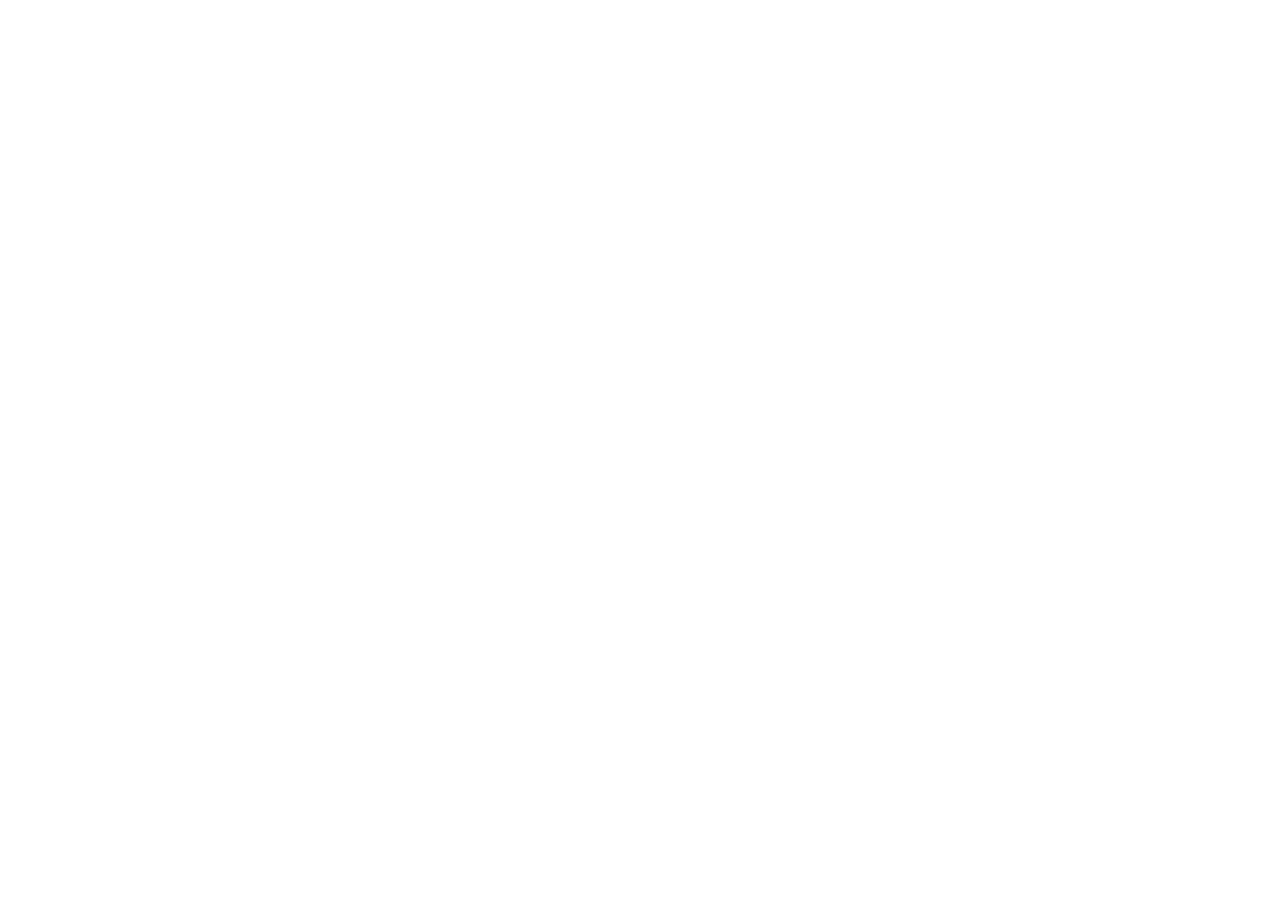
==== event.html @ c291a445 "creating the event page" ====
<!DOCTYPE html>
<html lang="en">
<head>
  <meta charset="UTF-8">
  <meta name="viewport" content="width=device-width, initial-scale=1.0">
  <title>NC State Fair - Event Details</title>
  <link rel="stylesheet" href="style.css">
</head>
<body>

</body>
</html>
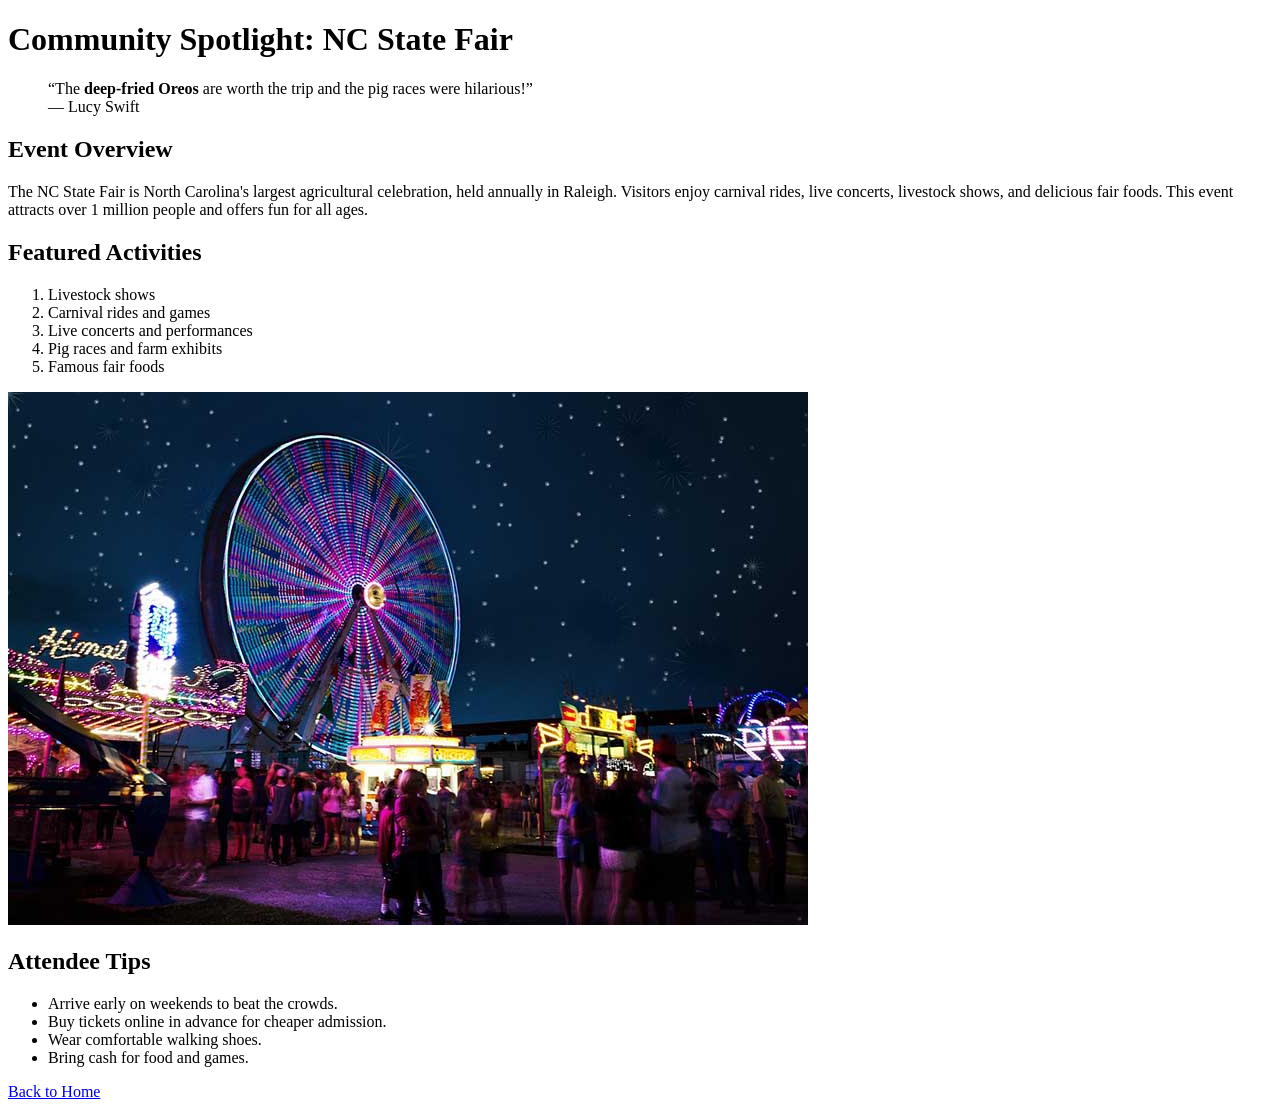
==== commit a6fc1762: "created a folder for images and added images for the index and event" ====
--- a/event.html
+++ b/event.html
@@ -3,10 +3,70 @@
 <head>
   <meta charset="UTF-8">
   <meta name="viewport" content="width=device-width, initial-scale=1.0">
-  <title>NC State Fair - Event Details</title>
+  <title>Community Spotlight: NC State Fair</title>
   <link rel="stylesheet" href="style.css">
+  <!-- Feature of favicon -->
+  <link rel="icon" type="image/png" href="images/index.jpg.png">
 </head>
 <body>
+  <!-- Maria G Borja Reynoso
+       Date: 09.03.2026
+       CSC 372-01
+       This is the event page for assignment 1. -->
+  
+<div class="page-container">
 
+  <!-- Main heading -->
+  <h1>Community Spotlight: NC State Fair</h1>
+
+  <!-- Feature with bold text -->
+  <blockquote class="testimonial">
+    “The <strong>deep-fried Oreos</strong> are worth the trip and the pig races were hilarious!”
+    <footer>— Lucy Swift </footer>
+  </blockquote>
+
+  <!-- Event Overview -->
+  <section>
+    <h2>Event Overview</h2>
+    <p class="event-overview">
+      The NC State Fair is North Carolina's largest agricultural celebration, held annually in Raleigh. 
+      Visitors enjoy carnival rides, live concerts, livestock shows, and delicious fair foods. 
+      This event attracts over 1 million people and offers fun for all ages.
+    </p>
+  </section>
+
+  <!-- Featured Activities --> 
+  <section>
+    <h2>Featured Activities</h2>
+    <ol class="featured-activities">
+      <!-- Featured Tooltips show extra information -->
+      <li title="10:00 AM &amp; 2:00 PM Livestock Arena">Livestock shows</li>
+      <li title="11:00 AM – 9:00 PM Midway Rides">Carnival rides and games</li>
+      <li title="1:00 PM – 8:00 PM Dorton Arena">Live concerts and performances</li>
+      <li title="2:00 PM – 4:00 PM Kids Zone">Pig races and farm exhibits</li>
+      <li title="4:00 PM – 10:00 PM Food Court"> Famous fair foods</li>
+    </ol>
+  </section>
+
+  <!-- Main Image --> 
+  <img class="event-main-image" src="images/event.jpeg" alt="NC State Fair Ferris wheel">
+
+  <!-- Attendee Tips -->
+  <section>
+    <h2>Attendee Tips</h2>
+    <ul>
+      <li>Arrive early on weekends to beat the crowds.</li>
+      <li>Buy tickets online in advance for cheaper admission.</li>
+      <li>Wear comfortable walking shoes.</li>
+      <li>Bring cash for food and games.</li>
+    </ul>
+  </section>
+
+  <!-- Link to homepage -->
+  <p>
+    <a href="index.html" class="return-link">Back to Home</a>
+  </p>
+
+</div>
 </body>
 </html>
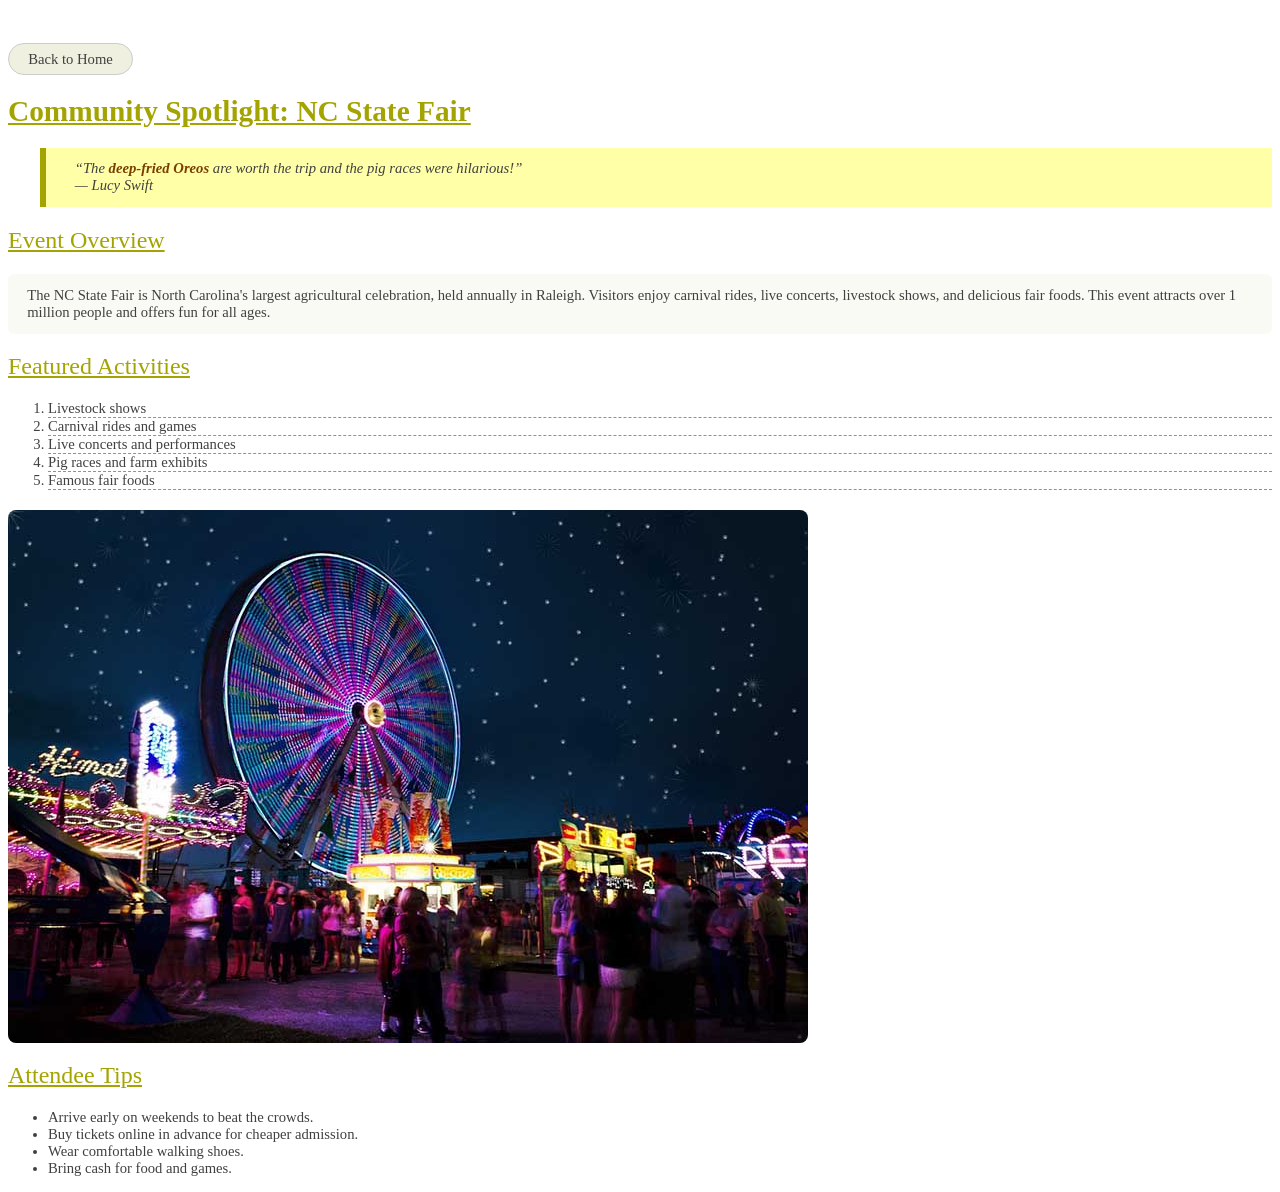
==== commit 5f10534d: "creating thenreturn button ti go back to the index page" ====
--- a/event.html
+++ b/event.html
@@ -16,6 +16,11 @@
   
 <div class="page-container">
 
+     <!-- Link to homepage -->
+  <p>
+    <a href="index.html" class="return-link">Back to Home</a>
+  </p>
+  
   <!-- Main heading -->
   <h1>Community Spotlight: NC State Fair</h1>
 
@@ -62,11 +67,6 @@
     </ul>
   </section>
 
-  <!-- Link to homepage -->
-  <p>
-    <a href="index.html" class="return-link">Back to Home</a>
-  </p>
-
 </div>
 </body>
 </html>
--- a/style.css
+++ b/style.css
@@ -0,0 +1,165 @@
+/* 
+  Maria G Borja Reynoso
+  09.03.2026
+  CSC 372-01
+  this is the style file for the index.html and event.html pages of the assignment 1.
+*/
+
+/* style for the body */
+body {
+  background-color: white;
+  color: #404040;
+  font-size: 11pt;
+  font-family: Georgia, Garamond, serif;
+}
+
+/* Headings */
+h1, h2, h3, h4, h5, h6 {
+  color: #A4A400;
+  text-decoration: underline;
+}
+
+h1 {
+  font-weight: bold;
+  font-size: 22pt;
+}
+
+h2, h3, h4, h5, h6 {
+  font-weight: normal;
+  font-size: 18pt;
+}
+
+/* Tables */
+table, td, th {
+  border: 2px solid black;
+  border-collapse: collapse;
+  padding: 0.4rem 0.8rem;
+}
+
+caption {
+  font-weight: bold;
+  margin-bottom: 0.3rem;
+  color: #404040;
+}
+
+/* Homepage styles */
+.button-link {
+  display: inline-block;
+  background: #A4A400;
+  color: white;
+  padding: 0.6rem 1.8rem;
+  text-decoration: none;
+  font-weight: bold;
+  border-radius: 30px;
+  font-size: 12pt;
+}
+
+.button-link:hover {
+  background: #7a7a00;
+}
+
+.home-quote {
+  background: #f4f4e8;
+  padding: 0.6rem 1.2rem;
+  font-style: italic;
+  border-left: 5px solid #A4A400;
+  margin: 1.2rem 0;
+}
+
+/* Event page styles */
+/* Feature testimonial with yellow background and indent */
+.testimonial {
+  background-color: #FFFFA8;
+  font-style: italic;
+  padding: 0.8rem 1.8rem;
+  margin: 1.2rem 0 1.2rem 2rem;
+  border-left: 6px solid #A4A400;
+}
+
+.testimonial strong {
+  font-weight: bold;
+  color: #7a3e00;
+}
+
+.event-overview {
+  background: #fafaf5;
+  padding: 0.8rem 1.2rem;
+  border-radius: 6px;
+  margin: 0.6rem 0 1.2rem;
+}
+
+.event-main-image {
+  max-width: 100%;
+  height: auto;
+  display: block;
+  margin: 1.2rem 0;
+  border-radius: 8px;
+}
+
+.return-link {
+  display: inline-block;
+  margin-top: 1.8rem;
+  padding: 0.4rem 1.2rem;
+  background: #f0f0e0;
+  border-radius: 20px;
+  text-decoration: none;
+  color: #404040;
+  font-weight: 500;
+  border: 1px solid #ccc;
+}
+
+.return-link:hover {
+  background: #e0e0c8;
+}
+
+/* Feature tooltip style */
+[title] {
+  border-bottom: 1px dashed #A4A400;
+  cursor: help;
+}
+
+/* Flexbox Section */
+.flex-section {
+  margin-top: 2rem;
+  padding-top: 1rem;
+  border-top: 1px dashed #ccc;
+}
+
+#flex-container {
+  border: 2px solid #A4A400;
+  padding: 20px;
+  height: 200px;
+  display: flex;
+  flex-direction: row;
+  justify-content: center;
+  align-items: center;
+  gap: 15px;
+  background-color: #f9f9f0;
+  border-radius: 10px;
+  flex-wrap: wrap;
+}
+
+.flex-item {
+  border-radius: 10px;
+  background-color: #A4A400;
+  color: white;
+  text-align: center;
+  margin: 5px;
+  height: 80px;
+  width: 80px;
+  display: flex;
+  align-items: center;
+  justify-content: center;
+  font-weight: bold;
+  font-size: 14pt;
+  transition: transform 0.2s;
+}
+
+.flex-item:hover {
+  transform: scale(1.1);
+}
+
+#special {
+  background-color: #7a7a00;
+  border: 3px solid #A4A400;
+}
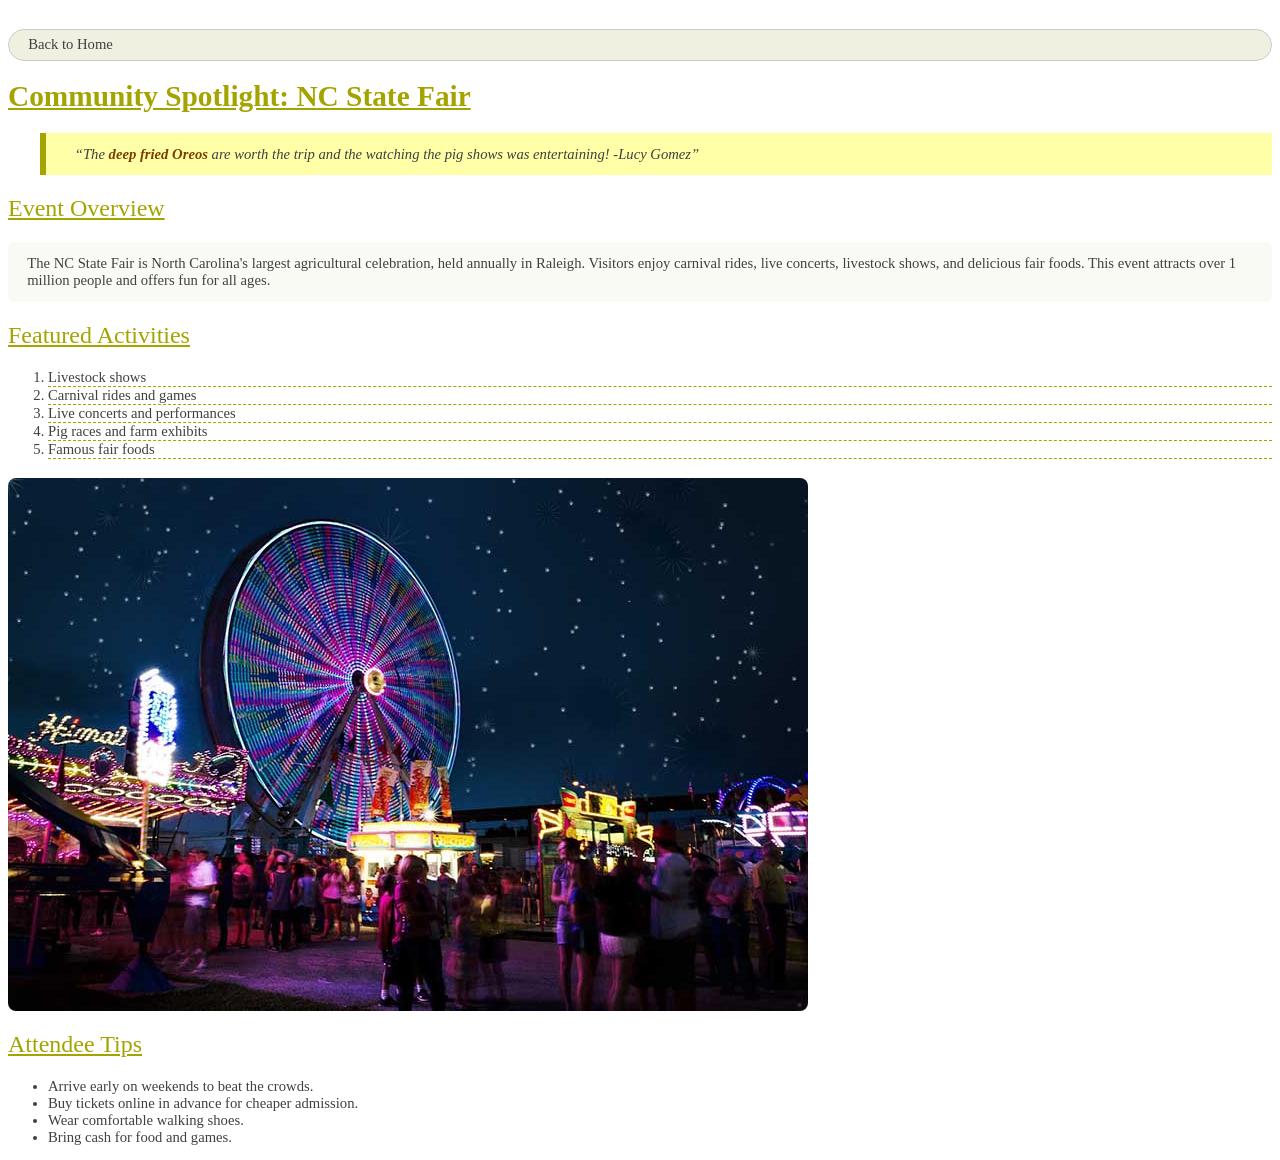
==== commit a4ae59d6: "creating the blockquote with italic font" ====
--- a/event.html
+++ b/event.html
@@ -20,14 +20,13 @@
   <p>
     <a href="index.html" class="return-link">Back to Home</a>
   </p>
-  
+
   <!-- Main heading -->
   <h1>Community Spotlight: NC State Fair</h1>
 
   <!-- Feature with bold text -->
   <blockquote class="testimonial">
-    “The <strong>deep-fried Oreos</strong> are worth the trip and the pig races were hilarious!”
-    <footer>— Lucy Swift </footer>
+    “The <strong>deep fried Oreos</strong> are worth the trip and the watching the pig shows was entertaining! -Lucy Gomez”
   </blockquote>
 
   <!-- Event Overview -->
--- a/style.css
+++ b/style.css
@@ -44,7 +44,7 @@
 
 /* Homepage styles */
 .button-link {
-  display: inline-block;
+  display: block;
   background: #A4A400;
   color: white;
   padding: 0.6rem 1.8rem;
@@ -67,7 +67,7 @@
 }
 
 /* Event page styles */
-/* Feature testimonial with yellow background and indent */
+/* Feature testimonial with yellow background and italic text */
 .testimonial {
   background-color: #FFFFA8;
   font-style: italic;
@@ -97,7 +97,7 @@
 }
 
 .return-link {
-  display: inline-block;
+  display: block;
   margin-top: 1.8rem;
   padding: 0.4rem 1.2rem;
   background: #f0f0e0;
@@ -155,10 +155,6 @@
   transition: transform 0.2s;
 }
 
-.flex-item:hover {
-  transform: scale(1.1);
-}
-
 #special {
   background-color: #7a7a00;
   border: 3px solid #A4A400;
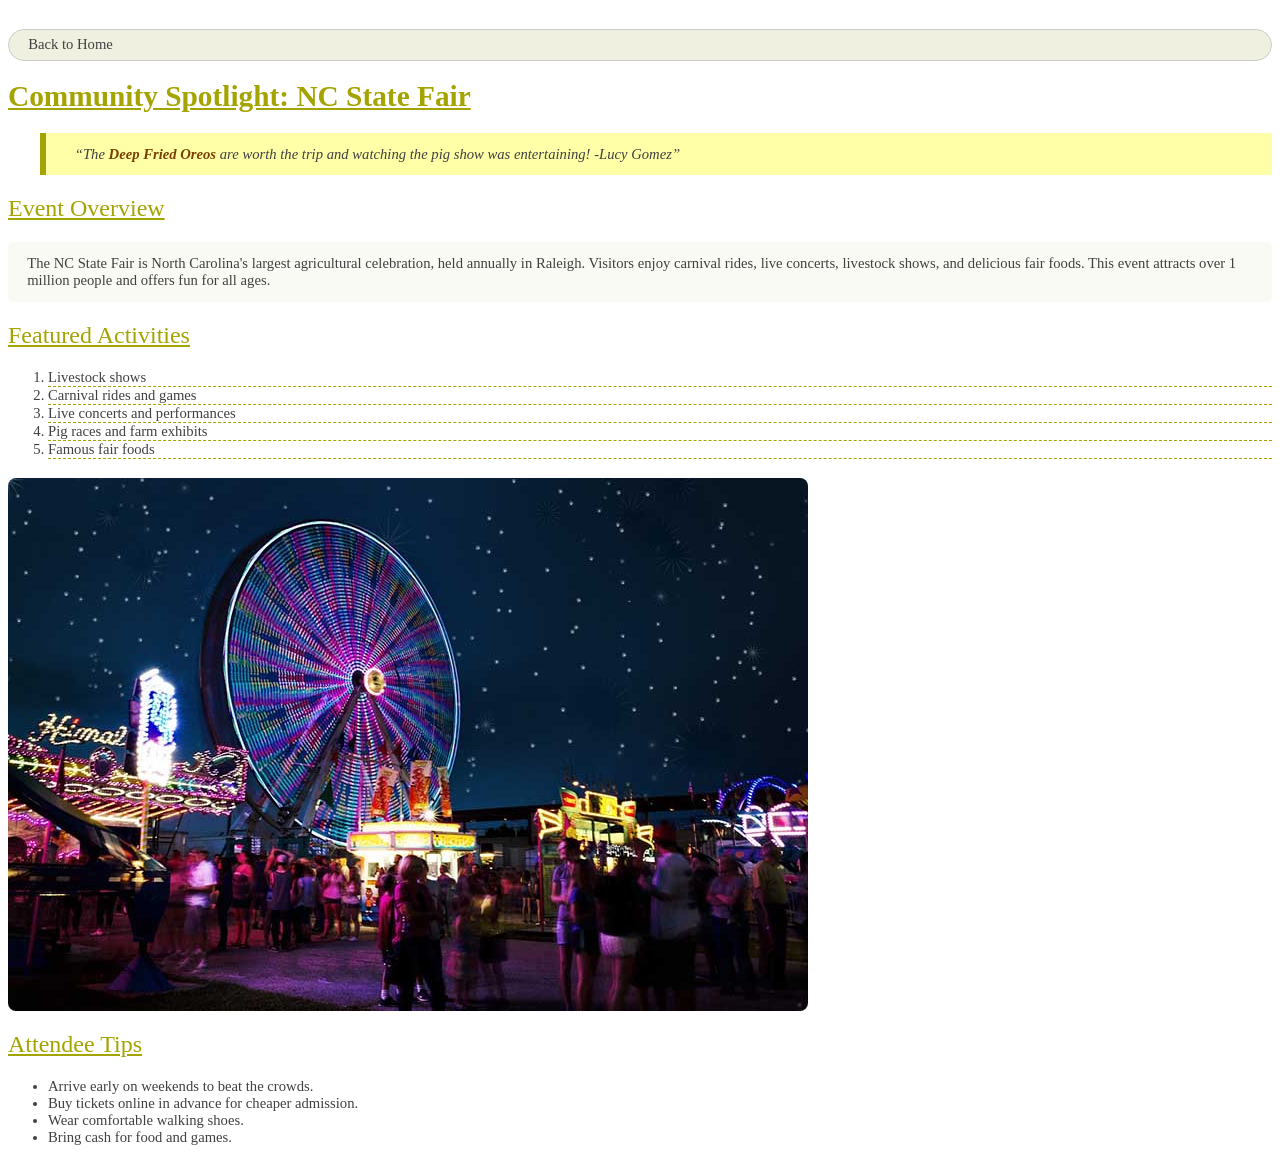
==== commit 81979c8e: "fix misspelling in the event file" ====
--- a/event.html
+++ b/event.html
@@ -26,7 +26,7 @@
 
   <!-- Feature with bold text -->
   <blockquote class="testimonial">
-    “The <strong>deep fried Oreos</strong> are worth the trip and the watching the pig shows was entertaining! -Lucy Gomez”
+    “The <strong>Deep Fried Oreos</strong> are worth the trip and watching the pig show was entertaining! -Lucy Gomez”
   </blockquote>
 
   <!-- Event Overview -->
@@ -43,7 +43,7 @@
   <section>
     <h2>Featured Activities</h2>
     <ol class="featured-activities">
-      <!-- Featured Tooltips show extra information -->
+      <!-- Featured Tooltips show extra information for the NC State Fair -->
       <li title="10:00 AM &amp; 2:00 PM Livestock Arena">Livestock shows</li>
       <li title="11:00 AM – 9:00 PM Midway Rides">Carnival rides and games</li>
       <li title="1:00 PM – 8:00 PM Dorton Arena">Live concerts and performances</li>
